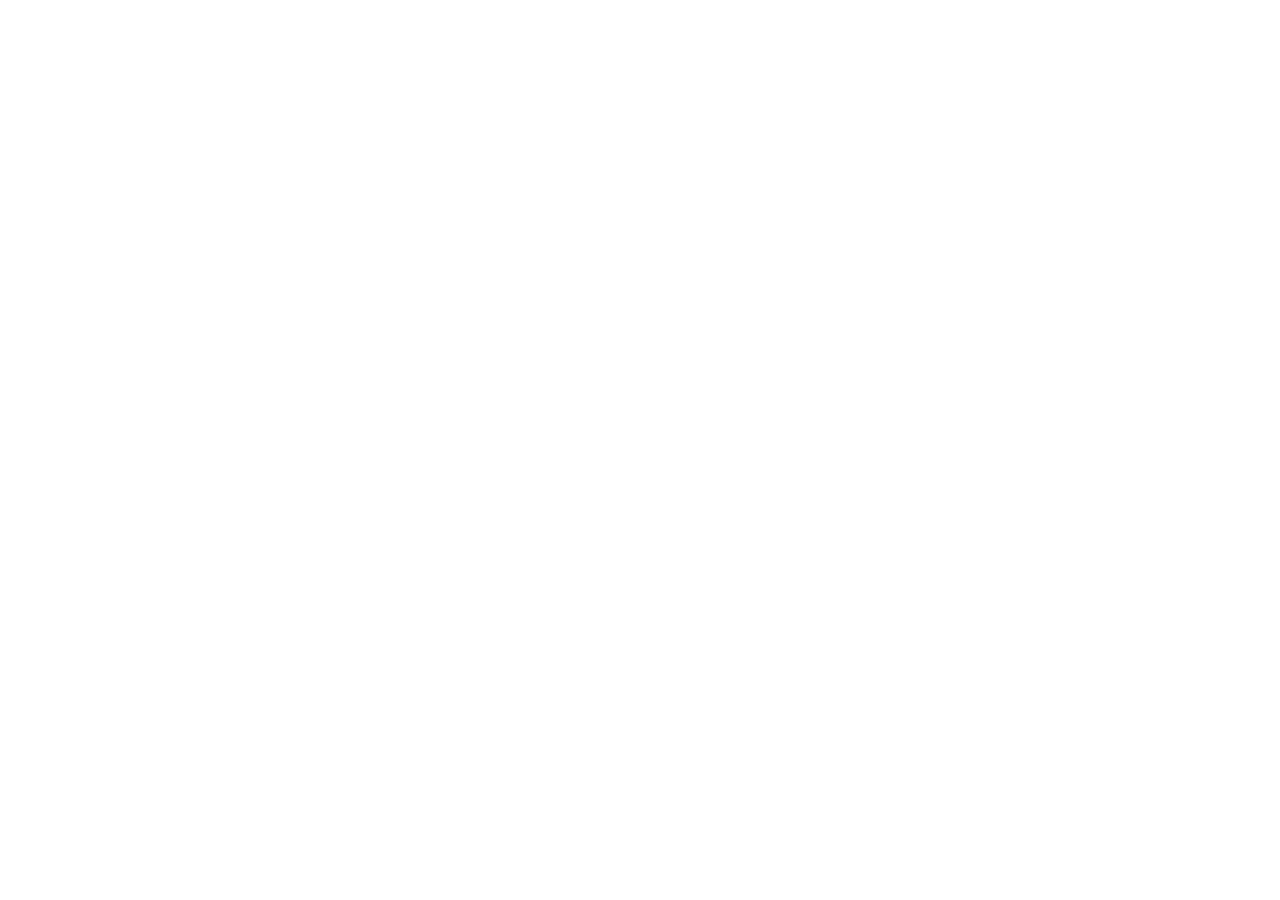
==== index.html @ 551f5ea7 "Add files via upload" ====
<!DOCTYPE html><html  data-capo="">
<!-- Mirrored from facetopup.com/ by HTTrack Website Copier/3.x [XR&CO'2014], Sat, 06 Dec 2025 06:04:14 GMT -->
<!-- Added by HTTrack --><meta http-equiv="content-type" content="text/html;charset=utf-8" /><!-- /Added by HTTrack -->
<head><meta charset="utf-8">
<meta name="viewport" content="width=device-width, initial-scale=1">
<link rel="stylesheet" href="_nuxt/entry.B5YlAXyA.css">
<link rel="modulepreload" as="script" crossorigin href="_nuxt/BtGFOET9.js">
<link rel="prefetch" as="script" crossorigin href="_nuxt/2cYDQ1Wy.js">
<link rel="prefetch" as="script" crossorigin href="_nuxt/pVKwJ6bI.js">
<link rel="prefetch" as="style" crossorigin href="_nuxt/default.CtdrNC-Z.css">
<link rel="prefetch" as="script" crossorigin href="_nuxt/BVs8dJjD.js">
<link rel="prefetch" as="script" crossorigin href="_nuxt/oBjCF4Un.js">
<link rel="prefetch" as="script" crossorigin href="_nuxt/D5gOYdM7.js">
<link rel="prefetch" as="style" crossorigin href="_nuxt/error-404.ygbHJO5Q.css">
<link rel="prefetch" as="script" crossorigin href="_nuxt/J1oiGmlR.js">
<link rel="prefetch" as="style" crossorigin href="_nuxt/error-500.B11Ibp8J.css">
<link rel="prefetch" as="script" crossorigin href="_nuxt/DiLGA_53.js">
<script type="module" src="_nuxt/BtGFOET9.js" crossorigin></script><script>"use strict";(()=>{const t=window,e=document.documentElement,c=["dark","light"],n=getStorageValue("localStorage","nuxt-color-mode")||"light";let i=n==="system"?u():n;const r=e.getAttribute("data-color-mode-forced");r&&(i=r),l(i),t["__NUXT_COLOR_MODE__"]={preference:n,value:i,getColorScheme:u,addColorScheme:l,removeColorScheme:d};function l(o){const s=""+o+"",a="";e.classList?e.classList.add(s):e.className+=" "+s,a&&e.setAttribute("data-"+a,o)}function d(o){const s=""+o+"",a="";e.classList?e.classList.remove(s):e.className=e.className.replace(new RegExp(s,"g"),""),a&&e.removeAttribute("data-"+a)}function f(o){return t.matchMedia("(prefers-color-scheme"+o+")")}function u(){if(t.matchMedia&&f("").media!=="not all"){for(const o of c)if(f(":"+o).matches)return o}return"light"}})();function getStorageValue(t,e){switch(t){case"localStorage":return window.localStorage.getItem(e);case"sessionStorage":return window.sessionStorage.getItem(e);case"cookie":return getCookie(e);default:return null}}function getCookie(t){const c=("; "+window.document.cookie).split("; "+t+"=");if(c.length===2)return c.pop()?.split(";").shift()}</script></head><body><div id="__nuxt"></div><div id="teleports"></div><script type="application/json" data-nuxt-data="nuxt-app" data-ssr="false" id="__NUXT_DATA__">[{"serverRendered":1},false]</script>
<script>window.__NUXT__={};window.__NUXT__.config={public:{apiBase:"https://apis.facetopup.com",assetBase:"https://admin.facetopup.com",siteDomain:"facetopup.com"},app:{baseURL:"/",buildId:"ea72d988-132c-414b-bb9f-799e9a134919",buildAssetsDir:"/_nuxt/",cdnURL:""}}</script></body>
<!-- Mirrored from facetopup.com/ by HTTrack Website Copier/3.x [XR&CO'2014], Sat, 06 Dec 2025 06:04:26 GMT -->
</html>
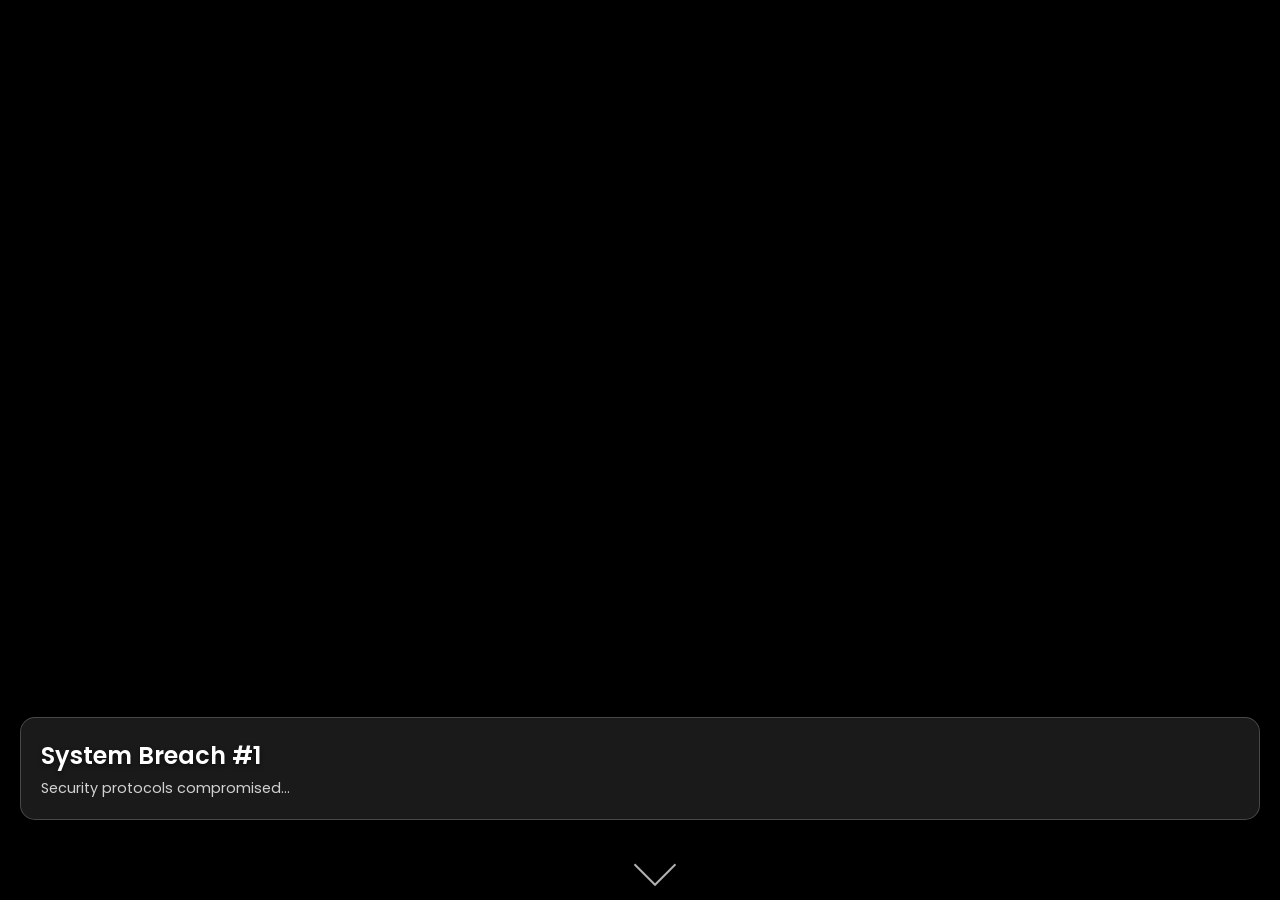
==== commit e2c6884a: "Add files via upload" ====
--- a/index.html
+++ b/index.html
@@ -1,21 +1,191 @@
-<!DOCTYPE html><html  data-capo="">
-<!-- Mirrored from facetopup.com/ by HTTrack Website Copier/3.x [XR&CO'2014], Sat, 06 Dec 2025 06:04:14 GMT -->
-<!-- Added by HTTrack --><meta http-equiv="content-type" content="text/html;charset=utf-8" /><!-- /Added by HTTrack -->
-<head><meta charset="utf-8">
-<meta name="viewport" content="width=device-width, initial-scale=1">
-<link rel="stylesheet" href="_nuxt/entry.B5YlAXyA.css">
-<link rel="modulepreload" as="script" crossorigin href="_nuxt/BtGFOET9.js">
-<link rel="prefetch" as="script" crossorigin href="_nuxt/2cYDQ1Wy.js">
-<link rel="prefetch" as="script" crossorigin href="_nuxt/pVKwJ6bI.js">
-<link rel="prefetch" as="style" crossorigin href="_nuxt/default.CtdrNC-Z.css">
-<link rel="prefetch" as="script" crossorigin href="_nuxt/BVs8dJjD.js">
-<link rel="prefetch" as="script" crossorigin href="_nuxt/oBjCF4Un.js">
-<link rel="prefetch" as="script" crossorigin href="_nuxt/D5gOYdM7.js">
-<link rel="prefetch" as="style" crossorigin href="_nuxt/error-404.ygbHJO5Q.css">
-<link rel="prefetch" as="script" crossorigin href="_nuxt/J1oiGmlR.js">
-<link rel="prefetch" as="style" crossorigin href="_nuxt/error-500.B11Ibp8J.css">
-<link rel="prefetch" as="script" crossorigin href="_nuxt/DiLGA_53.js">
-<script type="module" src="_nuxt/BtGFOET9.js" crossorigin></script><script>"use strict";(()=>{const t=window,e=document.documentElement,c=["dark","light"],n=getStorageValue("localStorage","nuxt-color-mode")||"light";let i=n==="system"?u():n;const r=e.getAttribute("data-color-mode-forced");r&&(i=r),l(i),t["__NUXT_COLOR_MODE__"]={preference:n,value:i,getColorScheme:u,addColorScheme:l,removeColorScheme:d};function l(o){const s=""+o+"",a="";e.classList?e.classList.add(s):e.className+=" "+s,a&&e.setAttribute("data-"+a,o)}function d(o){const s=""+o+"",a="";e.classList?e.classList.remove(s):e.className=e.className.replace(new RegExp(s,"g"),""),a&&e.removeAttribute("data-"+a)}function f(o){return t.matchMedia("(prefers-color-scheme"+o+")")}function u(){if(t.matchMedia&&f("").media!=="not all"){for(const o of c)if(f(":"+o).matches)return o}return"light"}})();function getStorageValue(t,e){switch(t){case"localStorage":return window.localStorage.getItem(e);case"sessionStorage":return window.sessionStorage.getItem(e);case"cookie":return getCookie(e);default:return null}}function getCookie(t){const c=("; "+window.document.cookie).split("; "+t+"=");if(c.length===2)return c.pop()?.split(";").shift()}</script></head><body><div id="__nuxt"></div><div id="teleports"></div><script type="application/json" data-nuxt-data="nuxt-app" data-ssr="false" id="__NUXT_DATA__">[{"serverRendered":1},false]</script>
-<script>window.__NUXT__={};window.__NUXT__.config={public:{apiBase:"https://apis.facetopup.com",assetBase:"https://admin.facetopup.com",siteDomain:"facetopup.com"},app:{baseURL:"/",buildId:"ea72d988-132c-414b-bb9f-799e9a134919",buildAssetsDir:"/_nuxt/",cdnURL:""}}</script></body>
-<!-- Mirrored from facetopup.com/ by HTTrack Website Copier/3.x [XR&CO'2014], Sat, 06 Dec 2025 06:04:26 GMT -->
+<!DOCTYPE html>
+<html lang="en">
+<head>
+    <meta charset="utf-8" />
+    <meta name="viewport" content="width=device-width, initial-scale=1.0" />
+    <title>Premium Gallery</title>
+    
+    <link href="https://fonts.googleapis.com/css2?family=Poppins:wght@300;400;600&display=swap" rel="stylesheet">
+
+    <style>
+        /* Global Styles */
+        * {
+            box-sizing: border-box;
+        }
+
+        html, body {
+            margin: 0;
+            padding: 0;
+            height: 100%;
+            width: 100%;
+            overflow: hidden; 
+            font-family: 'Poppins', sans-serif;
+            background-color: #000;
+            color: white;
+        }
+
+        /* Container Settings */
+        .image-container {
+            height: 100vh;
+            width: 100vw;
+            overflow-y: scroll; 
+            scroll-snap-type: y mandatory; 
+            -webkit-overflow-scrolling: touch; 
+            scroll-behavior: smooth;
+        }
+
+        /* Image Section Styles */
+        .full-image-section {
+            height: 100vh;
+            width: 100vw;
+            scroll-snap-align: start; 
+            background-size: cover;
+            background-position: center;
+            position: relative;
+        }
+
+        /* Dark Overlay */
+        .overlay {
+            position: absolute;
+            top: 0;
+            left: 0;
+            width: 100%;
+            height: 100%;
+            background: linear-gradient(to bottom, rgba(0,0,0,0.2) 0%, rgba(0,0,0,0.8) 100%);
+        }
+
+        /* Glassmorphism Text Box */
+        .content-box {
+            position: absolute;
+            bottom: 80px;
+            left: 20px;
+            right: 20px;
+            padding: 20px;
+            background: rgba(255, 255, 255, 0.1); 
+            backdrop-filter: blur(10px); 
+            -webkit-backdrop-filter: blur(10px);
+            border-radius: 15px;
+            border: 1px solid rgba(255, 255, 255, 0.2);
+            box-shadow: 0 4px 30px rgba(0, 0, 0, 0.5);
+            animation: slideUp 0.8s ease-out;
+        }
+
+        .content-box h2 {
+            margin: 0 0 5px 0;
+            font-weight: 600;
+            font-size: 1.5rem;
+            text-shadow: 0 2px 4px rgba(0,0,0,0.5);
+        }
+
+        .content-box p {
+            margin: 0;
+            font-size: 0.9rem;
+            opacity: 0.8;
+        }
+
+        /* Scroll Indicator Animation */
+        .scroll-indicator {
+            position: absolute;
+            bottom: 20px;
+            left: 50%;
+            transform: translateX(-50%);
+            width: 30px;
+            height: 30px;
+            border-bottom: 2px solid white;
+            border-right: 2px solid white;
+            transform: rotate(45deg);
+            animation: bounce 2s infinite;
+            opacity: 0.7;
+        }
+
+        /* Animations */
+        @keyframes bounce {
+            0%, 20%, 50%, 80%, 100% {transform: translateX(-50%) rotate(45deg) translateY(0);}
+            40% {transform: translateX(-50%) rotate(45deg) translateY(-10px);}
+            60% {transform: translateX(-50%) rotate(45deg) translateY(-5px);}
+        }
+
+        @keyframes slideUp {
+            from { transform: translateY(20px); opacity: 0; }
+            to { transform: translateY(0); opacity: 1; }
+        }
+    </style>
+</head>
+<body>
+    <div class="image-container" id="imageContainer">
+        </div>
+
+    <script>
+        const imageContainer = document.getElementById("imageContainer");
+        
+        const imageUrls = [
+            'https://i.imgur.com/hmAABJ7.jpg',
+            'https://i.imgur.com/ZYGvd6q.jpg',
+            'https://i.imgur.com/YpxSLD0.jpg',
+            'https://i.imgur.com/JSU3t4x.jpg',
+            'https://i.imgur.com/rMwqoZP.jpg',
+            'https://i.imgur.com/Dpi9Zzv.jpg',
+            'https://i.imgur.com/0kpyxuU.jpg',
+            'https://i.imgur.com/wGi8uyT.jpg'
+        ];
+        
+        const captions = [
+            { title: "System Breach", desc: "Security protocols compromised..." },
+            { title: "Hidden Data", desc: "Decrypting files in background..." },
+            { title: "Cyber Ghost", desc: "No footprints left behind." },
+            { title: "Target Locked", desc: "Acquiring IP address..." }
+        ];
+
+        function getRandomImages() {
+            const shuffled = [...imageUrls].sort(() => 0.5 - Math.random());
+            return shuffled.slice(0, 4); 
+        }
+        
+        function createImageSections() {
+            const selectedImages = getRandomImages();
+            imageContainer.innerHTML = '';
+            
+            for (let i = 0; i < 4; i++) {
+                const section = document.createElement('div');
+                section.className = 'full-image-section';
+                section.style.backgroundImage = `url('${selectedImages[i]}')`;
+                
+                const caption = captions[i % captions.length];
+
+                section.innerHTML = `
+                    <div class="overlay"></div>
+                    <div class="content-box">
+                        <h2>${caption.title} #${i+1}</h2>
+                        <p>${caption.desc}</p>
+                    </div>
+                    ${i < 3 ? '<div class="scroll-indicator"></div>' : ''} 
+                `;
+                
+                imageContainer.appendChild(section);
+            }
+        }
+        
+        createImageSections();
+        
+        // --- রিডাইরেক্ট লজিক আপডেট করা হয়েছে ---
+        let scrollCount = 0;
+        let lastScrollTop = 0;
+        
+        imageContainer.addEventListener('scroll', () => {
+            const scrollTop = imageContainer.scrollTop;
+            const scrollHeight = imageContainer.scrollHeight;
+            const clientHeight = imageContainer.clientHeight;
+            
+            if (scrollTop > lastScrollTop) {
+                // একদম শেষে আসলে রিডাইরেক্ট হবে
+                if (scrollTop + clientHeight >= scrollHeight - 50) {
+                     console.log("Redirecting to Shopify...");
+                     // তোর দেওয়া লিঙ্কে রিডাইরেক্ট হবে
+                     window.location.href = "https://www.shopify.com/ppc/online-store?term=shopify&adid=566143522046&campaignid=15433369425&branded_enterprise=1&BOID=brand&utm_medium=cpc&utm_source=google&gad_source=1&gad_campaignid=15433369425&gbraid=0AAAAAC3QZJpApLSRfHnHEXRsnPxLvfARU&gclid=CjwKCAiAxc_JBhA2EiwAFVs7XAPE-n5wworn3iGtLrFBQPyqV2Fm0eHk4QY6MdeUN4Mzp3xR93V-4xoChDQQAvD_BwE"; 
+                }
+            }
+            lastScrollTop = scrollTop;
+        });
+    </script>
+</body>
 </html>
